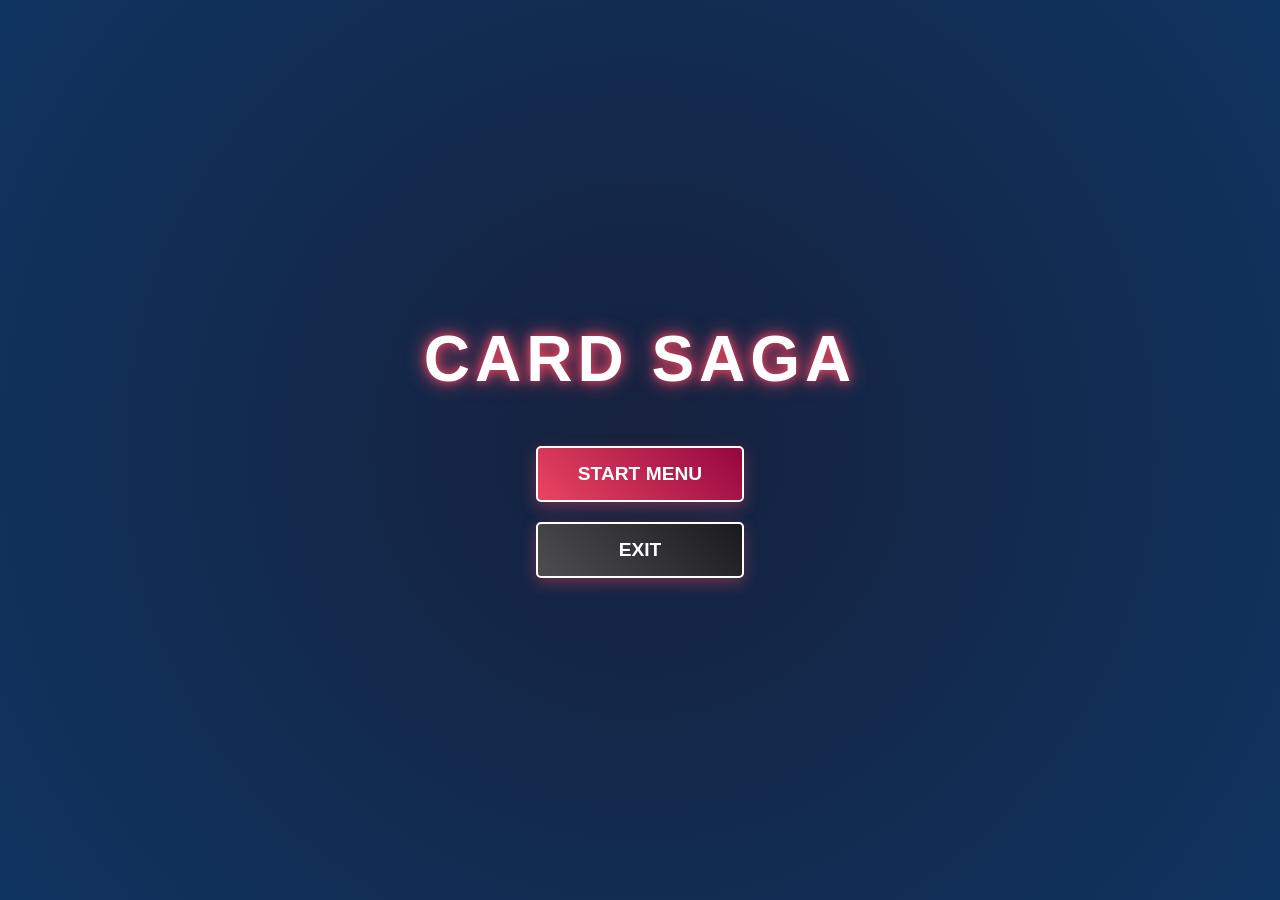
==== index.html @ 0c1a8efa "Add files via upload" ====
<!DOCTYPE html>
<html lang="id">
<head>
    <meta charset="UTF-8">
    <meta name="viewport" content="width=device-width, initial-scale=1.0">
    <title>Card Saga - Phase System</title>
    <link rel="stylesheet" href="style.css">
</head>
<body>

    <div id="phase-banner" class="phase-banner-hidden">MAIN PHASE</div>

    <div id="login-page">
        <h1 id="game-title">CARD SAGA</h1>
        <div class="menu-buttons">
            <button class="game-btn" id="btn-start">Start Menu</button>
            <button class="game-btn" id="btn-exit" style="background: linear-gradient(45deg, #4e4e50, #1a1a1d);">Exit</button>
        </div>
    </div>

    <div id="main-ui" class="hidden">
        <div id="ui-header">
            <button class="game-btn" id="btn-back-to-login" style="padding: 5px 15px; font-size: 0.8rem;">Back to Title</button>
            <h2>Main Menu Hub</h2>
            <div id="player-info">Player: Guest123 | Gold: 1000</div>
        </div>
        <div id="ui-content">
            <button class="game-btn" id="btn-open-deck-editor" style="background: linear-gradient(45deg, #2980b9, #2c3e50);">Deck Editor</button>
            <button class="game-btn" id="btn-go-battle">Find Battle!</button>
        </div>
    </div>

    <div id="deck-editor-page" class="hidden">
        <div id="ui-header">
            <button class="game-btn" id="btn-back-from-deck" style="padding: 5px 15px; font-size: 0.8rem;">Save & Back</button>
            <h2>Deck Builder</h2>
            <div id="deck-count-info" style="font-size: 1.2rem; font-weight: bold; color: #f1c40f;">Cards: 0/10</div>
        </div>
        <div class="editor-section">
            <h3>Active Deck (Klik untuk mencopot)</h3>
            <div id="editor-active-deck" class="editor-grid"></div>
        </div>
        <div class="table-divider"></div>
        <div class="editor-section">
            <h3>Card Collection (Klik untuk menambahkan)</h3>
            <div id="editor-collection" class="editor-grid"></div>
        </div>
    </div>

    <div id="gameplay-page" class="hidden">
        <button class="game-btn back-btn-anchor" id="btn-back-to-ui" style="padding: 5px 15px; font-size: 0.8rem;">Quit Match</button>

        <div id="enemy-hand-section"><div id="enemy-hand"></div></div>

        <div id="enemy-area">
            <div class="stats-box">Enemy HP: <span id="enemy-hp">100</span></div>
            <div id="enemy-field" class="card-zone"></div>
        </div>

        <div style="text-align: center; margin: 10px;">
            <div id="phase-indicator" class="phase-text">PREPARING...</div>
            <button class="game-btn" id="btn-phase-action" style="padding: 10px 20px; font-size: 1rem;">Wait...</button>
        </div>

        <div class="table-divider"></div>

        <div id="player-area">
            <div id="player-field" class="card-zone"></div>
            <div class="stats-box">Player HP: <span id="player-hp">100</span> | Mana: <span id="player-mana">3</span>/3</div>
        </div>

        <div id="player-hand-section"><div id="player-hand"></div></div>
    </div>

    <script src="script.js"></script>
</body>
</html>
---- style.css ----
/* --- CSS Reset & General --- */
* {
    margin: 0; padding: 0; box-sizing: border-box;
    font-family: 'Segoe UI', Tahoma, Geneva, Verdana, sans-serif;
}

body, html {
    height: 100%; overflow: hidden; background-color: #1a1a2e; color: white;
}

.hidden { display: none !important; }

/* --- Desain Tombol Global --- */
.game-btn {
    padding: 15px 40px; font-size: 1.2rem; font-weight: bold; text-transform: uppercase;
    cursor: pointer; background: linear-gradient(45deg, #e94560, #950740);
    color: white; border: 2px solid #fff; border-radius: 5px;
    box-shadow: 0 5px 15px rgba(233, 69, 96, 0.4); transition: all 0.2s ease; outline: none;
}
.game-btn:hover:not(:disabled) { transform: translateY(-3px) scale(1.05); box-shadow: 0 8px 20px rgba(233, 69, 96, 0.6); }
.game-btn:active:not(:disabled) { transform: translateY(1px); }

/* --- PAGE LAYOUTS --- */
#login-page {
    height: 100%; display: flex; flex-direction: column; justify-content: center; align-items: center;
    background: radial-gradient(circle, #16213e 0%, #0f3460 100%);
}
#game-title { font-size: 4rem; margin-bottom: 50px; text-shadow: 0 0 10px #e94560, 0 0 20px #e94560; letter-spacing: 5px; }
.menu-buttons { display: flex; flex-direction: column; gap: 20px; }

#main-ui, #deck-editor-page { height: 100%; display: flex; flex-direction: column; padding: 20px; background-color: #16213e; }
#ui-header { display: flex; justify-content: space-between; align-items: center; padding-bottom: 20px; border-bottom: 2px solid #0f3460; }
#ui-content { flex: 1; display: flex; justify-content: center; align-items: center; gap: 30px; }

.ui-card-placeholder {
    width: 200px; height: 300px; background: rgba(255,255,255,0.05); border: 2px dashed rgba(255,255,255,0.3);
    border-radius: 10px; display: flex; justify-content: center; align-items: center; color: rgba(255,255,255,0.5); text-align: center;
}

/* --- DECK EDITOR STYLES (BARU) --- */
.editor-section { flex: 1; display: flex; flex-direction: column; overflow: hidden; margin-top: 10px; }
.editor-section h3 { margin-bottom: 10px; color: #bdc3c7; font-size: 1rem; }
.editor-grid {
    flex: 1; display: flex; flex-wrap: wrap; gap: 10px; align-content: flex-start;
    overflow-y: auto; padding-right: 10px;
}

/* Scrollbar khusus biar keren */
.editor-grid::-webkit-scrollbar { width: 8px; }
.editor-grid::-webkit-scrollbar-track { background: rgba(0,0,0,0.2); border-radius: 5px; }
.editor-grid::-webkit-scrollbar-thumb { background: #e94560; border-radius: 5px; }

/* --- GAMEPLAY PAGE --- */
#gameplay-page {
    height: 100%; display: grid; grid-template-rows: auto 1fr auto 1fr auto; 
    background: #0f0f1a; padding: 20px; position: relative;
}
.back-btn-anchor { position: absolute; top: 20px; left: 20px; z-index: 10; }
.stats-box { text-align: center; font-size: 1.2rem; font-weight: bold; margin: 10px 0; color: #e94560; text-shadow: 0 0 5px rgba(233, 69, 96, 0.5); }
.card-zone { display: flex; justify-content: center; align-items: center; gap: 20px; min-height: 180px; padding: 10px; }
.table-divider { height: 3px; background: rgba(255, 255, 255, 0.1); margin: 5px 50px; border-radius: 5px; }
#player-hand-section, #enemy-hand-section { display: flex; justify-content: center; align-items: center; }
#player-hand, #enemy-hand { display: flex; justify-content: center; gap: 10px; margin-top: 10px; flex-wrap: nowrap; }

/* --- DESAIN KARTU (Normal & Mini) --- */
.card {
    width: 120px; height: 180px; background: linear-gradient(135deg, #2a2a40, #16213e);
    border: 2px solid #4a4a6a; border-radius: 10px; padding: 10px;
    display: flex; flex-direction: column; justify-content: space-between;
    cursor: pointer; transition: transform 0.2s, border-color 0.2s, box-shadow 0.2s; user-select: none; 
}
.card:hover { transform: translateY(-15px); border-color: #e94560; box-shadow: 0 10px 20px rgba(233, 69, 96, 0.4); }

.card-title { font-size: 1rem; font-weight: bold; text-align: center; border-bottom: 1px solid rgba(255,255,255,0.2); padding-bottom: 5px; }
.card-type { font-size: 0.75rem; color: #f39c12; text-align: center; margin-top: 5px; font-weight: bold; }
.card-stats { display: flex; justify-content: space-between; font-size: 0.9rem; font-weight: bold; }
.cost { color: #3498db; }
.damage { color: #e74c3c; }

/* Kartu versi mini untuk di Deck Editor */
.mini-card { width: 90px; height: 135px; padding: 5px; }
.mini-card .card-title { font-size: 0.8rem; }
.mini-card .card-stats { font-size: 0.8rem; }
.mini-card:hover { transform: translateY(-5px); }

/* Efek Batal & Kartu di Meja */
.played-card { transform: scale(0.9); border-color: #7f8c8d; box-shadow: none; cursor: pointer; }
.played-card:hover { transform: scale(0.95); border-color: #e74c3c; box-shadow: 0 0 15px rgba(231, 76, 60, 0.5); }

/* --- COVER KARTU MUSUH --- */
.card-back { background: repeating-linear-gradient(45deg, #16213e, #16213e 10px, #0f3460 10px, #0f3460 20px); border: 2px solid #e94560; cursor: default; }
.card-back * { display: none !important; }
.card-back::after { content: 'ENEMY'; display: flex; justify-content: center; align-items: center; height: 100%; color: rgba(233, 69, 96, 0.5); font-weight: bold; letter-spacing: 2px; }
.card-back:hover { transform: none; box-shadow: none; border-color: #e94560; }
/* --- EFEK LOCK DECK EDITOR --- */
.collection-locked .card {
    filter: grayscale(100%) brightness(50%);
    pointer-events: none; /* Mencegah kartu bisa diklik */
    border-color: #333;
    box-shadow: none;
}
/* --- EFEK FASE GAMEPLAY --- */
.phase-text {
    color: #f1c40f;
    font-size: 1.2rem;
    font-weight: bold;
    letter-spacing: 2px;
    margin-bottom: 5px;
    text-shadow: 0 0 5px rgba(241, 196, 15, 0.5);
}
/* --- SEMUA CSS SEBELUMNYA TETAP ADA --- */

/* ... (Gunakan CSS dari versi sebelumnya) ... */

/* --- EFEK BANNER TRANSISI FASE (BARU) --- */
#phase-banner {
    position: fixed;
    top: 50%;
    left: 50%;
    transform: translate(-50%, -50%);
    width: 100%;
    background: rgba(0, 0, 0, 0.85);
    color: #f1c40f;
    text-align: center;
    padding: 40px 0;
    font-size: 3rem;
    font-weight: 900;
    letter-spacing: 10px;
    z-index: 999;
    border-top: 4px solid #f1c40f;
    border-bottom: 4px solid #f1c40f;
    text-shadow: 0 0 20px #f1c40f;
    transition: opacity 0.5s ease;
    pointer-events: none;
    display: flex;
    justify-content: center;
    align-items: center;
}

.phase-banner-hidden {
    opacity: 0;
    visibility: hidden;
}

.phase-banner-active {
    opacity: 1;
    visibility: visible;
    animation: bannerSlide 1.5s ease-in-out forwards;
}

@keyframes bannerSlide {
    0% { transform: translate(-50%, -50%) scaleX(0); opacity: 0; }
    20% { transform: translate(-50%, -50%) scaleX(1); opacity: 1; }
    80% { transform: translate(-50%, -50%) scaleX(1); opacity: 1; }
    100% { transform: translate(-50%, -50%) scaleX(0); opacity: 0; }
}

.phase-text {
    color: #f1c40f;
    font-size: 1.1rem;
    font-weight: bold;
    letter-spacing: 2px;
    margin-bottom: 5px;
    text-transform: uppercase;
}
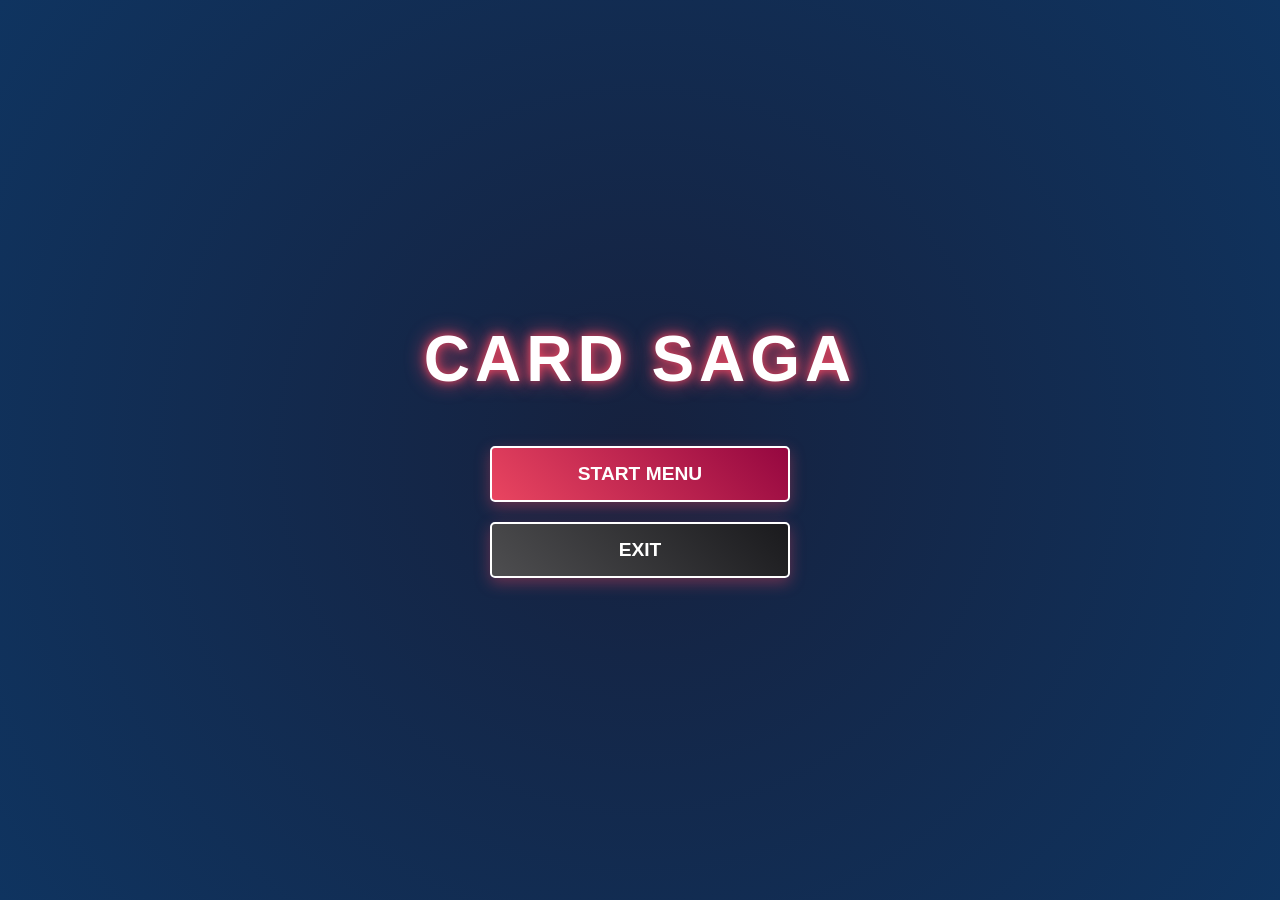
==== commit 30db58ee: "Add files via upload" ====
--- a/index.html
+++ b/index.html
@@ -2,8 +2,8 @@
 <html lang="id">
 <head>
     <meta charset="UTF-8">
-    <meta name="viewport" content="width=device-width, initial-scale=1.0">
-    <title>Card Saga - Phase System</title>
+    <meta name="viewport" content="width=device-width, initial-scale=1.0, maximum-scale=1.0, user-scalable=no">
+    <title>Card Saga - Responsive Edition</title>
     <link rel="stylesheet" href="style.css">
 </head>
 <body>
@@ -57,7 +57,7 @@
             <div id="enemy-field" class="card-zone"></div>
         </div>
 
-        <div style="text-align: center; margin: 10px;">
+        <div class="phase-control-area">
             <div id="phase-indicator" class="phase-text">PREPARING...</div>
             <button class="game-btn" id="btn-phase-action" style="padding: 10px 20px; font-size: 1rem;">Wait...</button>
         </div>
--- a/style.css
+++ b/style.css
@@ -1,16 +1,19 @@
-/* --- CSS Reset & General --- */
-* {
-    margin: 0; padding: 0; box-sizing: border-box;
-    font-family: 'Segoe UI', Tahoma, Geneva, Verdana, sans-serif;
-}
+/* ========================================= */
+/* CSS RESET & GENERAL                       */
+/* ========================================= */
+* { margin: 0; padding: 0; box-sizing: border-box; font-family: 'Segoe UI', Tahoma, Geneva, Verdana, sans-serif; }
 
 body, html {
-    height: 100%; overflow: hidden; background-color: #1a1a2e; color: white;
+    width: 100%; height: 100%; overflow: hidden; /* Mencegah layar goyang di HP */
+    background-color: #1a1a2e; color: white;
+    touch-action: none; /* Optimalisasi sentuhan untuk game */
 }
 
 .hidden { display: none !important; }
 
-/* --- Desain Tombol Global --- */
+/* ========================================= */
+/* DESAIN TOMBOL GLOBAL                      */
+/* ========================================= */
 .game-btn {
     padding: 15px 40px; font-size: 1.2rem; font-weight: bold; text-transform: uppercase;
     cursor: pointer; background: linear-gradient(45deg, #e94560, #950740);
@@ -20,146 +23,99 @@
 .game-btn:hover:not(:disabled) { transform: translateY(-3px) scale(1.05); box-shadow: 0 8px 20px rgba(233, 69, 96, 0.6); }
 .game-btn:active:not(:disabled) { transform: translateY(1px); }
 
-/* --- PAGE LAYOUTS --- */
+/* ========================================= */
+/* PAGE LAYOUTS                              */
+/* ========================================= */
 #login-page {
     height: 100%; display: flex; flex-direction: column; justify-content: center; align-items: center;
-    background: radial-gradient(circle, #16213e 0%, #0f3460 100%);
+    background: radial-gradient(circle, #16213e 0%, #0f3460 100%); padding: 20px;
 }
-#game-title { font-size: 4rem; margin-bottom: 50px; text-shadow: 0 0 10px #e94560, 0 0 20px #e94560; letter-spacing: 5px; }
-.menu-buttons { display: flex; flex-direction: column; gap: 20px; }
+#game-title { font-size: clamp(2.5rem, 5vw, 4rem); margin-bottom: 50px; text-shadow: 0 0 10px #e94560, 0 0 20px #e94560; letter-spacing: 5px; text-align: center; }
+.menu-buttons { display: flex; flex-direction: column; gap: 20px; width: 100%; max-width: 300px; }
 
-#main-ui, #deck-editor-page { height: 100%; display: flex; flex-direction: column; padding: 20px; background-color: #16213e; }
-#ui-header { display: flex; justify-content: space-between; align-items: center; padding-bottom: 20px; border-bottom: 2px solid #0f3460; }
-#ui-content { flex: 1; display: flex; justify-content: center; align-items: center; gap: 30px; }
+#main-ui, #deck-editor-page { height: 100%; display: flex; flex-direction: column; padding: clamp(15px, 3vw, 30px); background-color: #16213e; }
+#ui-header { display: flex; flex-wrap: wrap; justify-content: space-between; align-items: center; padding-bottom: 15px; border-bottom: 2px solid #0f3460; gap: 10px;}
+#ui-header h2 { font-size: clamp(1.2rem, 3vw, 1.5rem); text-align: center; flex: 1; }
+#ui-content { flex: 1; display: flex; flex-direction: column; justify-content: center; align-items: center; gap: 20px; width: 100%; }
 
-.ui-card-placeholder {
-    width: 200px; height: 300px; background: rgba(255,255,255,0.05); border: 2px dashed rgba(255,255,255,0.3);
-    border-radius: 10px; display: flex; justify-content: center; align-items: center; color: rgba(255,255,255,0.5); text-align: center;
+/* ========================================= */
+/* DECK EDITOR STYLES                        */
+/* ========================================= */
+.editor-section { flex: 1; display: flex; flex-direction: column; overflow: hidden; margin-top: 10px; }
+.editor-section h3 { margin-bottom: 10px; color: #bdc3c7; font-size: 1rem; text-align: center; }
+.editor-grid {
+    flex: 1; display: flex; flex-wrap: wrap; gap: 10px; align-content: flex-start;
+    overflow-y: auto; padding-right: 10px; justify-content: center;
+}
+.collection-locked .card { filter: grayscale(100%) brightness(50%); pointer-events: none; border-color: #333; box-shadow: none; }
+
+/* ========================================= */
+/* GAMEPLAY PAGE & KARTU                     */
+/* ========================================= */
+#gameplay-page {
+    height: 100%; display: flex; flex-direction: column; justify-content: space-between;
+    background: #0f0f1a; padding: 10px; position: relative; overflow-y: auto; 
+}
+.back-btn-anchor { position: absolute; top: 10px; left: 10px; z-index: 10; padding: 5px 15px; font-size: 0.8rem; }
+.stats-box { text-align: center; font-size: clamp(0.9rem, 2vw, 1.2rem); font-weight: bold; margin: 5px 0; color: #e94560; text-shadow: 0 0 5px rgba(233, 69, 96, 0.5); }
+.card-zone { display: flex; justify-content: center; align-items: center; gap: 10px; min-height: 140px; padding: 5px; flex-wrap: wrap; }
+.table-divider { height: 2px; background: rgba(255, 255, 255, 0.1); margin: 5px 10%; border-radius: 5px; }
+
+.phase-control-area { text-align: center; margin: 10px 0; }
+
+/* Tangan (Scrollable untuk Mobile) */
+#player-hand-section, #enemy-hand-section { display: flex; justify-content: center; align-items: center; width: 100%; }
+#player-hand, #enemy-hand { 
+    display: flex; gap: 10px; margin-top: 5px; flex-wrap: nowrap; overflow-x: auto; 
+    padding: 10px 5px; width: 100%; max-width: 100vw; -webkit-overflow-scrolling: touch; 
+    /* Responsif: Di PC di tengah, di HP geser dari kiri */
+    justify-content: flex-start; 
 }
 
-/* --- DECK EDITOR STYLES (BARU) --- */
-.editor-section { flex: 1; display: flex; flex-direction: column; overflow: hidden; margin-top: 10px; }
-.editor-section h3 { margin-bottom: 10px; color: #bdc3c7; font-size: 1rem; }
-.editor-grid {
-    flex: 1; display: flex; flex-wrap: wrap; gap: 10px; align-content: flex-start;
-    overflow-y: auto; padding-right: 10px;
+/* Biar di PC tangannya tetap di tengah */
+@media (min-width: 769px) { #player-hand, #enemy-hand { justify-content: center; } }
+
+/* Desain Kartu Dinamis */
+.card {
+    width: clamp(80px, 15vw, 120px); height: clamp(120px, 22vw, 180px);
+    background: linear-gradient(135deg, #2a2a40, #16213e); border: 2px solid #4a4a6a; border-radius: 10px; padding: clamp(5px, 1vw, 10px);
+    display: flex; flex-direction: column; justify-content: space-between; cursor: pointer; transition: all 0.2s; user-select: none; flex-shrink: 0; 
 }
+.card:hover { transform: translateY(-10px); border-color: #e94560; box-shadow: 0 10px 20px rgba(233, 69, 96, 0.4); }
 
-/* Scrollbar khusus biar keren */
-.editor-grid::-webkit-scrollbar { width: 8px; }
-.editor-grid::-webkit-scrollbar-track { background: rgba(0,0,0,0.2); border-radius: 5px; }
-.editor-grid::-webkit-scrollbar-thumb { background: #e94560; border-radius: 5px; }
-
-/* --- GAMEPLAY PAGE --- */
-#gameplay-page {
-    height: 100%; display: grid; grid-template-rows: auto 1fr auto 1fr auto; 
-    background: #0f0f1a; padding: 20px; position: relative;
-}
-.back-btn-anchor { position: absolute; top: 20px; left: 20px; z-index: 10; }
-.stats-box { text-align: center; font-size: 1.2rem; font-weight: bold; margin: 10px 0; color: #e94560; text-shadow: 0 0 5px rgba(233, 69, 96, 0.5); }
-.card-zone { display: flex; justify-content: center; align-items: center; gap: 20px; min-height: 180px; padding: 10px; }
-.table-divider { height: 3px; background: rgba(255, 255, 255, 0.1); margin: 5px 50px; border-radius: 5px; }
-#player-hand-section, #enemy-hand-section { display: flex; justify-content: center; align-items: center; }
-#player-hand, #enemy-hand { display: flex; justify-content: center; gap: 10px; margin-top: 10px; flex-wrap: nowrap; }
-
-/* --- DESAIN KARTU (Normal & Mini) --- */
-.card {
-    width: 120px; height: 180px; background: linear-gradient(135deg, #2a2a40, #16213e);
-    border: 2px solid #4a4a6a; border-radius: 10px; padding: 10px;
-    display: flex; flex-direction: column; justify-content: space-between;
-    cursor: pointer; transition: transform 0.2s, border-color 0.2s, box-shadow 0.2s; user-select: none; 
-}
-.card:hover { transform: translateY(-15px); border-color: #e94560; box-shadow: 0 10px 20px rgba(233, 69, 96, 0.4); }
-
-.card-title { font-size: 1rem; font-weight: bold; text-align: center; border-bottom: 1px solid rgba(255,255,255,0.2); padding-bottom: 5px; }
-.card-type { font-size: 0.75rem; color: #f39c12; text-align: center; margin-top: 5px; font-weight: bold; }
-.card-stats { display: flex; justify-content: space-between; font-size: 0.9rem; font-weight: bold; }
+.card-title { font-size: clamp(0.7rem, 1.5vw, 1rem); font-weight: bold; text-align: center; border-bottom: 1px solid rgba(255,255,255,0.2); padding-bottom: 5px; }
+.card-type { font-size: clamp(0.5rem, 1vw, 0.75rem); color: #f39c12; text-align: center; margin-top: 5px; font-weight: bold; }
+.card-stats { display: flex; justify-content: space-between; font-size: clamp(0.7rem, 1.5vw, 0.9rem); font-weight: bold; }
 .cost { color: #3498db; }
 .damage { color: #e74c3c; }
 
-/* Kartu versi mini untuk di Deck Editor */
-.mini-card { width: 90px; height: 135px; padding: 5px; }
-.mini-card .card-title { font-size: 0.8rem; }
-.mini-card .card-stats { font-size: 0.8rem; }
-.mini-card:hover { transform: translateY(-5px); }
-
-/* Efek Batal & Kartu di Meja */
+.mini-card { width: 75px; height: 110px; padding: 5px; }
 .played-card { transform: scale(0.9); border-color: #7f8c8d; box-shadow: none; cursor: pointer; }
 .played-card:hover { transform: scale(0.95); border-color: #e74c3c; box-shadow: 0 0 15px rgba(231, 76, 60, 0.5); }
 
-/* --- COVER KARTU MUSUH --- */
+/* Cover Kartu Musuh */
 .card-back { background: repeating-linear-gradient(45deg, #16213e, #16213e 10px, #0f3460 10px, #0f3460 20px); border: 2px solid #e94560; cursor: default; }
 .card-back * { display: none !important; }
-.card-back::after { content: 'ENEMY'; display: flex; justify-content: center; align-items: center; height: 100%; color: rgba(233, 69, 96, 0.5); font-weight: bold; letter-spacing: 2px; }
+.card-back::after { content: 'ENEMY'; display: flex; justify-content: center; align-items: center; height: 100%; color: rgba(233, 69, 96, 0.5); font-weight: bold; letter-spacing: 1px; font-size: clamp(0.8rem, 2vw, 1.2rem); }
 .card-back:hover { transform: none; box-shadow: none; border-color: #e94560; }
-/* --- EFEK LOCK DECK EDITOR --- */
-.collection-locked .card {
-    filter: grayscale(100%) brightness(50%);
-    pointer-events: none; /* Mencegah kartu bisa diklik */
-    border-color: #333;
-    box-shadow: none;
+
+/* ========================================= */
+/* BANNER TRANSISI FASE                      */
+/* ========================================= */
+.phase-text { color: #f1c40f; font-size: clamp(0.8rem, 2vw, 1.1rem); font-weight: bold; letter-spacing: 2px; margin-bottom: 5px; text-transform: uppercase; }
+
+#phase-banner {
+    position: fixed; top: 50%; left: 50%; transform: translate(-50%, -50%); width: 100%; background: rgba(0, 0, 0, 0.85);
+    color: #f1c40f; text-align: center; padding: clamp(20px, 4vw, 40px) 0; font-size: clamp(1.8rem, 5vw, 3rem); font-weight: 900; letter-spacing: clamp(5px, 2vw, 10px);
+    z-index: 999; border-top: 4px solid #f1c40f; border-bottom: 4px solid #f1c40f; text-shadow: 0 0 20px #f1c40f; transition: opacity 0.5s ease; pointer-events: none;
+    display: flex; justify-content: center; align-items: center;
 }
-/* --- EFEK FASE GAMEPLAY --- */
-.phase-text {
-    color: #f1c40f;
-    font-size: 1.2rem;
-    font-weight: bold;
-    letter-spacing: 2px;
-    margin-bottom: 5px;
-    text-shadow: 0 0 5px rgba(241, 196, 15, 0.5);
-}
-/* --- SEMUA CSS SEBELUMNYA TETAP ADA --- */
-
-/* ... (Gunakan CSS dari versi sebelumnya) ... */
-
-/* --- EFEK BANNER TRANSISI FASE (BARU) --- */
-#phase-banner {
-    position: fixed;
-    top: 50%;
-    left: 50%;
-    transform: translate(-50%, -50%);
-    width: 100%;
-    background: rgba(0, 0, 0, 0.85);
-    color: #f1c40f;
-    text-align: center;
-    padding: 40px 0;
-    font-size: 3rem;
-    font-weight: 900;
-    letter-spacing: 10px;
-    z-index: 999;
-    border-top: 4px solid #f1c40f;
-    border-bottom: 4px solid #f1c40f;
-    text-shadow: 0 0 20px #f1c40f;
-    transition: opacity 0.5s ease;
-    pointer-events: none;
-    display: flex;
-    justify-content: center;
-    align-items: center;
-}
-
-.phase-banner-hidden {
-    opacity: 0;
-    visibility: hidden;
-}
-
-.phase-banner-active {
-    opacity: 1;
-    visibility: visible;
-    animation: bannerSlide 1.5s ease-in-out forwards;
-}
+.phase-banner-hidden { opacity: 0; visibility: hidden; }
+.phase-banner-active { opacity: 1; visibility: visible; animation: bannerSlide 1.5s ease-in-out forwards; }
 
 @keyframes bannerSlide {
     0% { transform: translate(-50%, -50%) scaleX(0); opacity: 0; }
     20% { transform: translate(-50%, -50%) scaleX(1); opacity: 1; }
     80% { transform: translate(-50%, -50%) scaleX(1); opacity: 1; }
     100% { transform: translate(-50%, -50%) scaleX(0); opacity: 0; }
-}
-
-.phase-text {
-    color: #f1c40f;
-    font-size: 1.1rem;
-    font-weight: bold;
-    letter-spacing: 2px;
-    margin-bottom: 5px;
-    text-transform: uppercase;
 }
